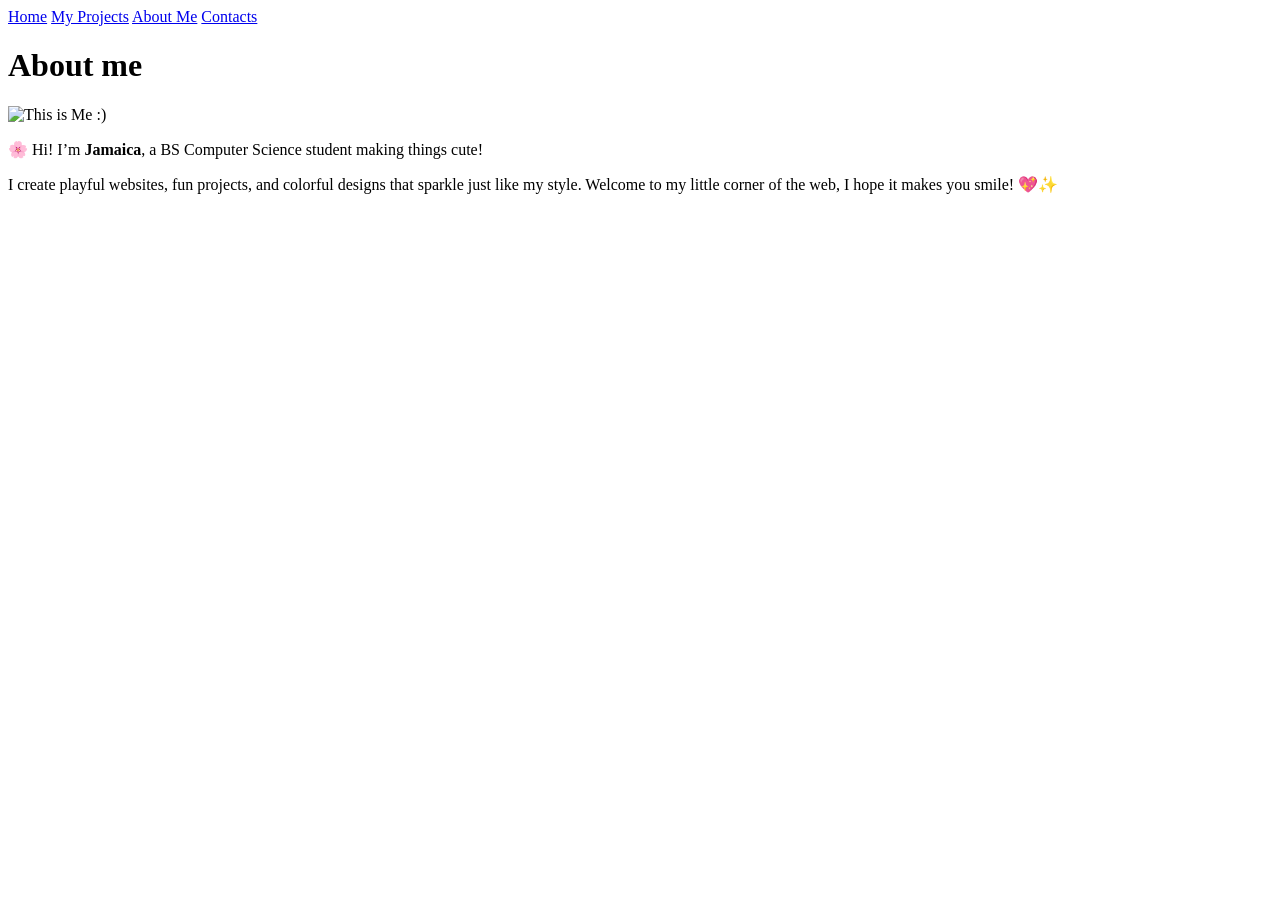
==== j_about.html @ 0b49001e "Add files via upload" ====
<!DOCTYPE html>
<html>
<head>
    <link rel="icon" type="image/png" href="jaja.jpg.jpg">
    <link rel="stylesheet" href="style.css">
</head>
<body>

    <nav>
        <a href="jhome.html">Home</a> 
        <a href="jprojects.html">My Projects</a> 
        <a href="index.html">About Me</a> 
        <a href="jcontact.html">Contacts</a>
    </nav>

    <h1>About me</h1>

<div class="about-box">
    <div class="image-container">
        <img src="jaja.jpg" alt="This is Me :)">
    </div>
    <div class="about-text">
        <p>🌸 Hi! I’m <strong>Jamaica</strong>, a BS Computer Science student making things cute</em>!</p>
        <p> I create playful websites, fun projects, and colorful designs</strong> that sparkle just like my style. Welcome to my little corner of the web, I hope it makes you smile! 💖✨</p>
    </div>
</div>
   
</body>
</html>
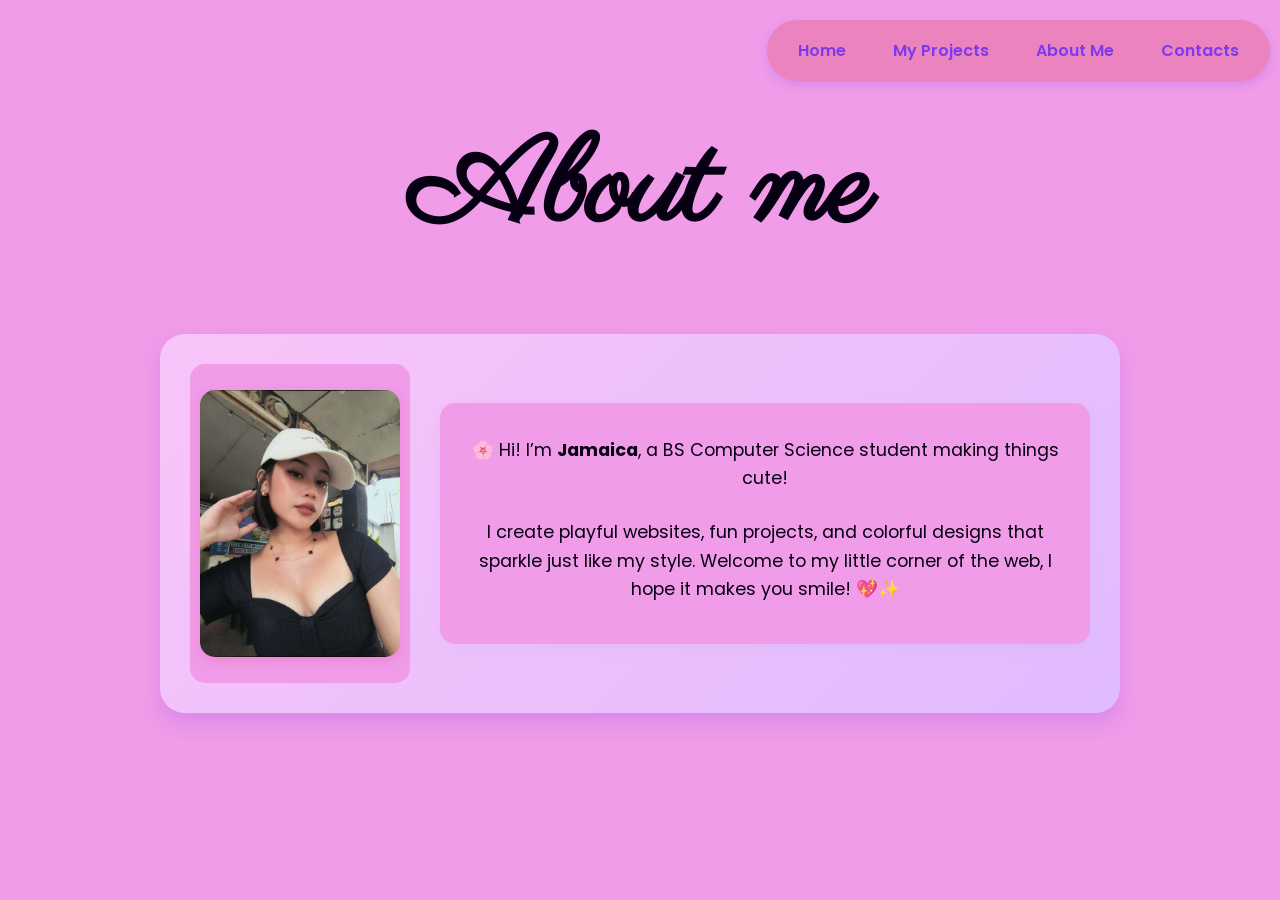
==== commit db0d5663: "Update j_about.html" ====
--- a/j_about.html
+++ b/j_about.html
@@ -17,7 +17,7 @@
 
 <div class="about-box">
     <div class="image-container">
-        <img src="jaja.jpg" alt="This is Me :)">
+        <img src="zjaja.jpg" alt="This is Me :)">
     </div>
     <div class="about-text">
         <p>🌸 Hi! I’m <strong>Jamaica</strong>, a BS Computer Science student making things cute</em>!</p>
@@ -26,4 +26,4 @@
 </div>
    
 </body>
-</html>+</html>
--- a/style.css
+++ b/style.css
@@ -0,0 +1,279 @@
+@import url('https://fonts.googleapis.com/css2?family=Parisienne&display=swap');
+@import url('https://fonts.googleapis.com/css2?family=Poppins:wght@400;600;700&display=swap');
+
+/* Body styling */
+body {
+    font-family: 'Poppins', sans-serif; /* default readable font */
+    background-color: #f09ce9; /* pastel pink background */
+    color: #e596f5;            /* text color */
+    margin: 0;
+    padding: 30px 40px;
+}
+
+/* Main heading */
+h1 {
+    font-family: 'Parisienne', cursive; /* girly cursive font */
+    color: #070013;                     /* dark color for contrast */
+    font-size: 7.5rem;                  /* adjust size */
+    font-weight: 700;                    /* makes it bold */
+    text-align: center;
+    margin-bottom: 0.5em;
+}
+
+/* Sub-headings */
+h2, h3 {
+    font-family: 'Poppins', sans-serif; /* body text font or semi-cursive if you want */
+    color: #070013;
+    font-size: 3.5rem;
+    text-align: center;
+    font-weight: 700;
+    margin-top: 0.8em; /* reduced from 1.5em to move it up */
+    margin-bottom: 0.5em; /* optional, adds small space below */
+}
+
+/* Navigation bar */
+/* Cute pill-style navbar (upper right) */
+nav {
+    position: absolute;
+    top: 20px;
+    right: 10px;
+    display: flex;
+    gap: 15px;
+    background-color: #eb83be; /* pastel lavender */
+    padding: 10px 15px;
+    border-radius: 50px; /* pill shape */
+    box-shadow: 0 4px 10px rgba(124, 58, 237, 0.2);
+}
+
+/* Nav links */
+nav a {
+    color: #7c3aed;
+    text-decoration: none;
+    font-weight: 600;
+    padding: 8px 16px;
+    border-radius: 25px;
+    transition: all 0.3s ease;
+}
+
+/* Hover effect */
+nav a:hover {
+    background-color: #d8b4fe;
+    color: white;
+}
+
+/* Horizontal line */
+hr {
+    border: none;
+    border-top: 2px solid #f528e8;
+    margin: 2em 0;
+}
+
+/* Paragraph styling */
+p {
+    font-size: 1.1rem;
+    line-height: 1.6;
+    margin-bottom: 1.5em;
+    text-align: center;
+    color: #070013;
+}
+
+/* Image styling (for About Me and Projects) */
+img {
+    display: block;
+    margin: 1em auto;
+    border-radius: 15px;
+    box-shadow: 0 4px 12px rgba(147, 90, 246, 0.3);
+    max-width: 100%;  /* makes images larger and responsive */
+    height: auto;
+}
+/* Contact layout */
+.contact-container {
+    display: flex;
+    justify-content: space;
+    align-items:center;
+    gap: 40px;
+    margin-top: 20px;
+}
+
+/* Contact info */
+.contact-info a {
+    color: #7c3aed; /* purple theme */
+    text-decoration: none;
+    font-weight: 600;
+    transition: color 0.3s ease;
+}
+
+.contact-info a:hover {
+    color: #5b21b6; /* darker purple on hover */
+    text-decoration: underline;
+}
+/* Inputs */
+form input,
+form textarea {
+    width: 100%;
+    padding: 12px;
+    margin-bottom: 20px;
+    border-radius: 10px;
+    border: 2px solid #c4b5fd;
+    font-family: 'Poppins', sans-serif;
+}
+
+/* Button */
+form button {
+    background: #7c3aed;
+    color: white;
+    border: none;
+    padding: 12px;
+    width: 100%;
+    border-radius: 10px;
+    font-weight: 600;
+    cursor: pointer;
+}
+
+form button:hover {
+    background: #5b21b6;
+}
+/* Projects Grid */
+.projects-container {
+    display: grid;
+    grid-template-columns: repeat(3, 1fr);
+    gap: 20px;
+    margin-top: 20px;
+}
+
+/* Project box */
+.project-box {
+    background: #af8ed1;
+    padding: 15px;
+    border-radius: 12px;
+    box-shadow: 10 4px 10px rgba(124, 58, 237, 0.2);
+    text-align: center;
+    transition: transform 0.3s ease, box-shadow 0.3s ease;
+}
+
+/* Hover animation */
+.project-box:hover {
+    transform: translateY(-8px);
+    box-shadow: 0 10px 20px rgba(124, 58, 237, 0.35);
+}
+
+/* Small images */
+.project-box img {
+    width: 100%;
+    max-width: 150px;
+    border-radius: 10px;
+    margin: 10px auto;
+}
+
+/* Small video */
+.project-box video {
+    width: 100%;
+    max-width: 150px;
+    border-radius: 10px;
+    margin: 10px auto;
+}
+
+/* Small text */
+.project-box p {
+    font-size: 0.9rem;
+}
+/* Fullscreen modal */
+.modal{
+    display:none;
+    position:fixed;
+    z-index:999;
+    left:0;
+    top:0;
+    width:100%;
+    height:100%;
+    background-color:rgba(0,0,0,0.9);
+}
+
+.modal img{
+    display:block;
+    margin:auto;
+    max-width:90%;
+    max-height:90%;
+    margin-top:50px;
+}
+/* About Me container */
+.about-box {
+    display: flex;
+    align-items: center;
+    justify-content: center;
+    gap: 30px; /* space between image and text */
+    padding: 30px;
+    background: linear-gradient(135deg, #f9c5f9, #e0bbff); /* pastel gradient box */
+    border-radius: 25px;
+    box-shadow: 0 10px 20px rgba(124, 58, 237, 0.2);
+    max-width: 900px;
+    margin: 40px auto;
+    flex-wrap: wrap; /* responsive on small screens */
+}
+
+/* Image container */
+.image-container img {
+    width: 350px; /* larger image */
+    height: auto;
+    border-radius: 20px;
+    box-shadow: 0 6px 15px rgba(147, 90, 246, 0.3);
+}
+
+/* About text */
+.about-text {
+    flex: 1;
+    font-family: 'Poppins', sans-serif; /* girly cursive */
+    font-size: 1.3rem;
+    color: #4b2354; /* dark purple text */
+}
+/* Image container with pastel pink background */
+.image-container {
+    background-color: #f09ce9; /* pastel pink */
+    padding: 10px;
+    border-radius: 15px;
+    display: inline-block; /* shrink to fit image */
+}
+
+/* Image inside the container */
+.image-container img {
+    width: 200px;
+    height: auto;
+    border-radius: 12px;
+    display: block;
+}
+
+/* Image inside the box */
+.about-box img {
+    width: 200px;
+    height: auto;
+    border-radius: 15px;
+    box-shadow: 0 4px 12px rgba(227, 86, 161, 0.3);
+}
+
+/* About text container with pastel purple background */
+.about-text {
+    background-color: #f09ce9; /* pastel purple */
+    padding: 15px 20px;
+    border-radius: 15px;
+    box-shadow: 0 4px 12px rgba(195, 177, 225, 0.2);
+}
+/* Responsive About Me Box */
+@media screen and (max-width: 700px) {
+    .about-box {
+        flex-direction: column; /* stack image and text */
+        text-align: center;     /* center the text */
+    }
+
+    .about-box img {
+        width: 70%;             /* smaller image on mobile */
+        margin-bottom: 15px;
+    }
+
+    .about-text p {
+        font-size: 1rem;        /* slightly smaller text */
+    }
+}
+.about-box:hover {
+    transform: translateY(-5px);
+    transition: transform 0.5s ease;
+}
